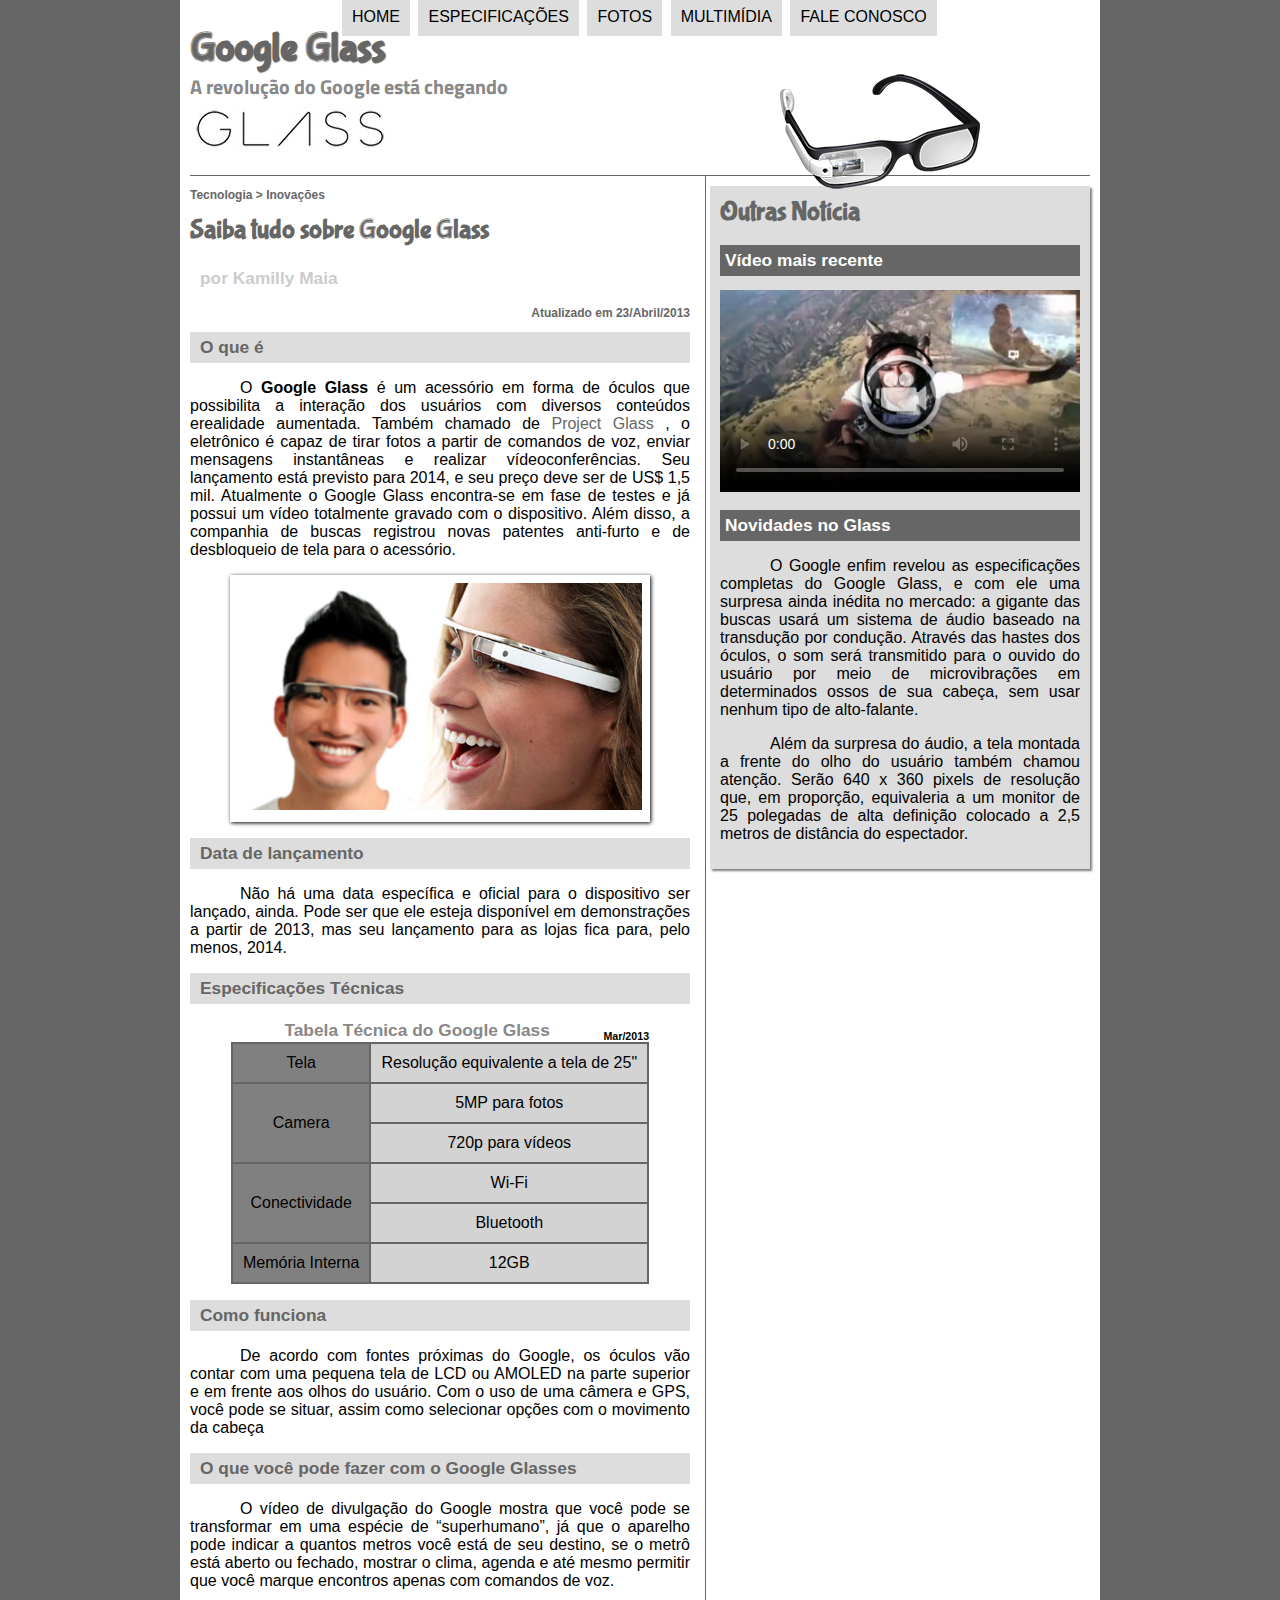
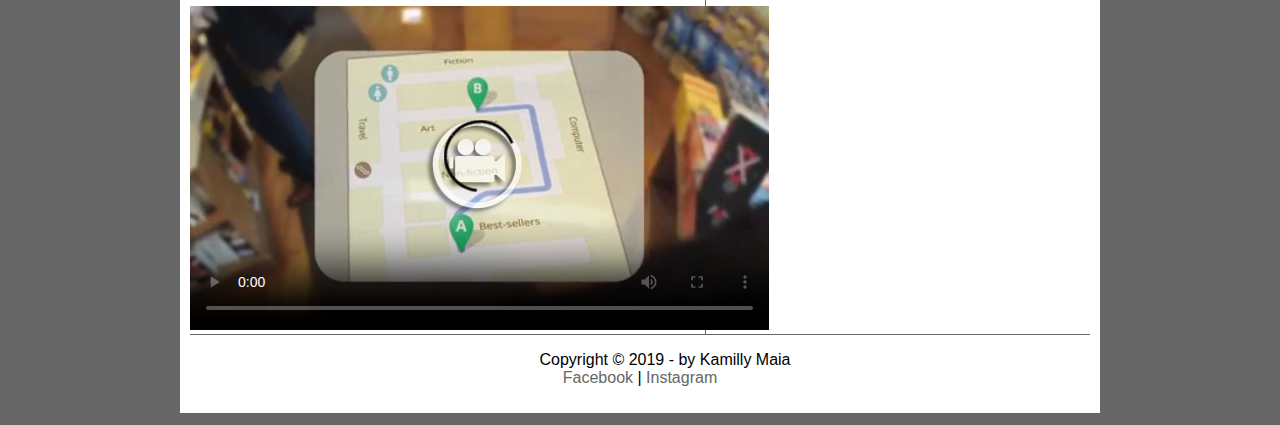
==== projeto-glass-html5/index.html @ 26839aaf "Enviando site" ====
<!DOCTYPE html>
<html>
    <head>
        <meta charset="utf-8">
        <title>Tudo sobre Google Glass</title>
        <link rel="stylesheet" href="_css/estilo.css">
    </head>
    <script src="_javascript/funcoes.js"></script>
    <body>
        <div id="interface">
        <header id="cabecalho">
                <hgroup>
                    <h1>Google Glass</h1>
                    <h2>A revolução do Google está chegando</h2>
                </hgroup>

                <img id="icone" src="_imagens/glass-oculos-preto-peq.png"> 
    <!--Menu-->
 <nav id="menu">
    <h1>Menu Principal</h1> 
    <ul>
        <li onmouseover="mudaFoto('_imagens/home.png')" onmouseout="mudaFoto('_imagens/glass-oculos-preto-peq.png')"><a href="index.html">Home</a></li>
        <li onmouseover="mudaFoto('_imagens/especificacoes.png')" onmouseout="mudaFoto('_imagens/glass-oculos-preto-peq.png')"><a href="specs.html">Especificações</a></li>
        <li onmouseover="mudaFoto('_imagens/fotos.png')" onmouseout="mudaFoto('_imagens/glass-oculos-preto-peq.png')"><a href="fotos.html">Fotos</a></li>
        <li onmouseover="mudaFoto('_imagens/multimidia.png')" onmouseout="mudaFoto('_imagens/glass-oculos-preto-peq.png')"><a href="multimidia.html">Multimídia</a></li>
        <li onmouseover="mudaFoto('_imagens/contato.png')" onmouseout="mudaFoto('_imagens/glass-oculos-preto-peq.png')"><a href="fale-conosco.html">Fale conosco</a></li>

    </ul>
</nav>

        </header>
            <!--sematica inicio-->
<section id="corpo">
        <article id="noticia-principal">
                <header id="cabecalho-artigo">
            <hgroup>
                <h3>Tecnologia > Inovações</h3>
                <h1>Saiba tudo sobre Google Glass</h1>
                <h2>por Kamilly Maia</h2>
                <h3 class="direita" >Atualizado em 23/Abril/2013</h3>
            </hgroup>
                </header>
            <h2>O que é</h2>
            <p>
             O
            <b>Google Glass</b>
             é um acessório em forma de óculos que possibilita a interação dos usuários com diversos conteúdos erealidade aumentada. Também chamado de
            <a href="http://glass.google.com" target="_blank">Project Glass</a>
            , o eletrônico é capaz de tirar fotos a partir de comandos de voz, enviar mensagens instantâneas e realizar vídeo&shy;con&shy;fe&shy;rên&shy;cias. Seu lançamento está previsto para 2014, e seu preço deve ser de US$ 1,5 mil. Atualmente o Google Glass encontra-se em fase de testes e já possui um vídeo totalmente gravado com o dispositivo. Além disso, a companhia de buscas registrou novas patentes anti-furto e de desbloqueio de tela para o acessório.
            </p>

            <!-- Imgaens -->
            <figure class="foto-legenda">
                <img src="_imagens/glass-quadro-homem-mulher.jpg">
                <figcaption>
                    <h3>Google Glass</h3>
                    <p>Uma nova maneira de ver o mundo</p>
                </figcaption>
            </figure>
            <h2>Data de lançamento</h2>
            <p>
            Não há uma data específica e oficial para o dispositivo ser lançado, ainda. Pode ser que ele esteja disponível em demonstrações a partir de 2013, mas seu lançamento para as lojas fica para, pelo menos, 2014.
            </p>

            <h2>Especificações Técnicas</h2>
        <p>
            <!--tabela-->
            <table id="tabelaspec" >
                <caption>Tabela Técnica do Google Glass <span>Mar/2013</span></caption>

                <tr><td class="ce">Tela</td>                      <td class="cd">Resolução equivalente a tela de 25"</td></tr>
                <tr><td rowspan="2" class="ce">Camera</td>        <td class="cd">5MP para fotos</td></tr>
                <tr>                                              <td class="cd">720p para vídeos</td></tr>
                <tr><td rowspan="2" class="ce">Conectividade</td> <td class="cd">Wi-Fi</td></tr>
                <tr>                                              <td class="cd">Bluetooth</td></tr>
                <tr><td class="ce">Memória Interna</td>           <td class="cd">12GB</td></tr>
            </table>
        </p>

            <h2>Como funciona</h2>
            <p>
                De acordo com fontes próximas do Google, os óculos vão contar com uma pequena tela de LCD ou AMOLED na parte superior e em frente aos olhos do usuário. Com o uso de uma câmera e GPS, você pode se situar, assim como selecionar opções com o movimento da cabeça
            </p>
            <h2>
                O que você pode fazer com o Google Glasses
            </h2>
            <p>
            O vídeo de divulgação do Google mostra que você pode se transformar em uma espécie de “super&shy;humano”, já que o aparelho pode indicar a quantos metros você está de seu destino, se o metrô está aberto ou fechado, mostrar o clima, agenda e até mesmo permitir que você marque encontros apenas com comandos de voz.
            </p>
<!--formatação do video-->
            <video id="filme" controls="controls" poster="_imagens/video-mini01.jpg">
                <source src="_media/one-day.mp4" type="video/mp4">
                <source src="_media/one-day.oggtheora.ogv" type="video/ogg">
                Desculpe,mas não foi possível carrega o vídeo.
            </video>

        </article>
</section>
            <!--semantica-->
<aside id="lateral">
           <h1>Outras Notícia</h1> 
           <h2>Vídeo mais recente</h2>
<!--formatação do video-->
           <video id="filme" controls="controls" poster="_imagens/video-mini02.jpg">
            <source src="_media/how-it-feels.mp4" type="video/mp4">
            <source src="_media/how-it-feels.oggtheora.ogv" type="video/ogg">
            Desculpe,mas não foi possível carrega o vídeo.
        </video>

            <h2>Novidades no Glass</h2>
            <p>O Google enfim revelou as especificações completas do Google Glass, e com ele uma surpresa ainda inédita no mercado: a gigante das buscas usará um sistema de áudio baseado na transdução por condução. Através das hastes dos óculos, o som será transmitido para o ouvido do usuário por meio de microvibrações em determinados ossos de sua cabeça, sem usar nenhum tipo de alto-falante.</p>

            <p>Além da surpresa do áudio, a tela montada a frente do olho do usuário também chamou atenção. Serão 640 x 360 pixels de resolução que, em proporção, equivaleria a um monitor de 25 polegadas de alta definição colocado a 2,5 metros de distância do espectador.</p>
</aside>
<footer id="rodape">
           <p>Copyright &copy; 2019 - by Kamilly Maia <br/>
<a href="https://www.facebook.com/kamilly.maia.7798574?ref=bookmarks" target="_blank">Facebook</a> | <a href="https://www.instagram.com/kamilly_22/?hl=pt-br" target="_blank">Instagram</a></p>
</footer>
        </div>
    </body>
</html>
---- projeto-glass-html5/_css/estilo.css ----
@charset "UTF-8";
@import url('https://fonts.googleapis.com/css?family=Titillium+Web');

@font-face {
	font-family: 'FonteLogo';
	src        : url(../_fonts/bubblegum-sans-regular.otf);
}
body {
	font-family	: Arial, sans-serif;
	background	: #666;
	color rgba(0, 0, 0, .1);

}

/*formatação da interface*/
div#interface {
	width           : 900px;
	background-color: #ffffff;
	margin          : -20px auto 0px auto;
	box-shadow      : 0px 0px 10px black);
	padding         : 10px;
}

/*fim da formatação da interface*/
p {
	text-align : justify;
	text-indent: 50px;
}
a {
	color: #666;
	text-decoration: none;
}
a:hover {
	text-decoration: underline;
}

/*forma... do cabecalho*/
header#cabecalho img#icone {
	position: absolute;
	left    : 780px;
	top     : 70px;
}
header#cabecalho {
	border-bottom: 1px #666 solid;
	height       : 150px;
	background   : url("../_imagens/glass-logo-peq.jpg") no-repeat 0px 80px;
}
header#cabecalho h1 {
	font-family  : 'FonteLogo', sans-serif;
	font-size    : 30pt;
	color        : #666;
	text-shadow  : 1px 1px 1px rgba(0, 0, 0, .6);
	padding      : 0px;
	margin-bottom: 0px;
}
header#cabecalho h2 {
	font-family: 'Titillium Web', sans-serif;
	font-size  : 15pt;
	color      : #888;
	padding    : 0px;
	margin-top : 0px;
}

/* Formatação de imagens co0m legendas */
figure.foto-legenda {
	position  : relative;
	border    : 8px solid white;
	box-shadow: 1px 1px 4px black;
}
figure.foto-legenda img {
	width : 100%;
	height: 100%;
}
figure.foto-legenda figcaption {
	opacity         : 0;
	position        : absolute;
	top             : 0px;
	background-color: rgba(0, 0, 0, .4);
	color           : white;
	width           : 100%;
	height          : 100%;
	padding         : 10px;
	box-sizing      : border-box;
	transition      : opacity 1s;
}
figure.foto-legenda:hover figcaption {
	opacity: 1;
}
/*fim da forma... de imagens*/

/*formatação do menu*/
nav#menu {
	display: block;
}
nav#menu ul {
	list-style    : none;
	text-transform: uppercase;
	position      : absolute;
	top           : -20px;
	left          : 300px;
}
nav#menu li {
	display           : inline-block;
	background-color  : #ddd;
	padding           : 10px;
	margin            : 2px;
	-webkit-transition: background-color 1s;
	-moz-transition   : background-color 1s;
	-ms-transition    : background-color 1s;
	-o-transition     : background-color 1s;
	transition        : background-color 1s;
}
nav#menu li:hover {
	background-color: #707070;
}
nav#menu h1 {
	display: none;
}
nav#menu a {
	color          : black;
	text-decoration: none;
}
nav#menu a:hover {
	color: #ddd
}

/*semantica*/
section#corpo {
	display      : block;
	width        : 500px;
	float        : left;
	border-right : 1px solid #666;
	padding-right: 15px;
}
article#noticia-principal h2 {
	font-size : 13pt;
	color     : #666;
	background: #ddd;
	padding   : 5px 0px 5px 10px;
	margin    : 10px 0px 10px 0px;
}
header#cabecalho-artigo h1 {
	font-family  : 'FonteLogo', sans-serif;
	font-size	 : 20pt;
	color	     : #666;
	margin-top: 0px
}
header#cabecalho-artigo h2 {
	font-size		: 13pt;
	color			: #ccc;
	background-color: #fff;
	margin			: 0px;
}
	
header#cabecalho-artigo h3 {
	font-size	: 12px;
	color		: #666;
}
.direita {
	text-align	: right;
}

table#tabelaspec {
	border			: 1px solid #666;
	border-spacing	: 0px; 
	margin-left		: auto;
	margin-right	: auto;
}
table#tabelaspec td {
	border			: 1px solid #666;
	padding			: 10px;
	text-align		: center;
	vertical-align	: middle;
}
table#tabelaspec td.ce {
	color			: black;
	background-color: gray;

}
table#tabelaspec td.cd {
	background-color: lightgray;
}
table#tabelaspec caption {
	color		: #888;
	font-size	: 13pt;
	font-weight	: bolder;
}
table#tabelaspec caption span {
	display		: block;
	float		: right;
	color		: black;
	font-size	: 8pt;
	margin-top	: 10px;
}
aside#lateral {
	display			: block;
	width  			: 360px;
	float  			: right;
	background-color: #ddd;
	padding			: 10px;
	margin-top		: 10px; 
	box-shadow		: 2px 2px 2px rgba(0, 0, 0, .5);
}
/* formatação do video em css*/
aside#lateral video#filme {
	width: 360px;
}

aside#lateral h1 {
	font-family	: 'FonteLogo', sans-serif;
	font-size	: 20pt;
	color		: #666;
	margin-top	: 0px;
}
aside#lateral h2 {
	background-color: #666;
	font-size		: 13pt;
	color			: #fff;
	padding			: 5px;
}

footer#rodape {
	clear     : both;
	border-top: 1px solid #666;
}
footer#rodape p {
	text-align: center;
}
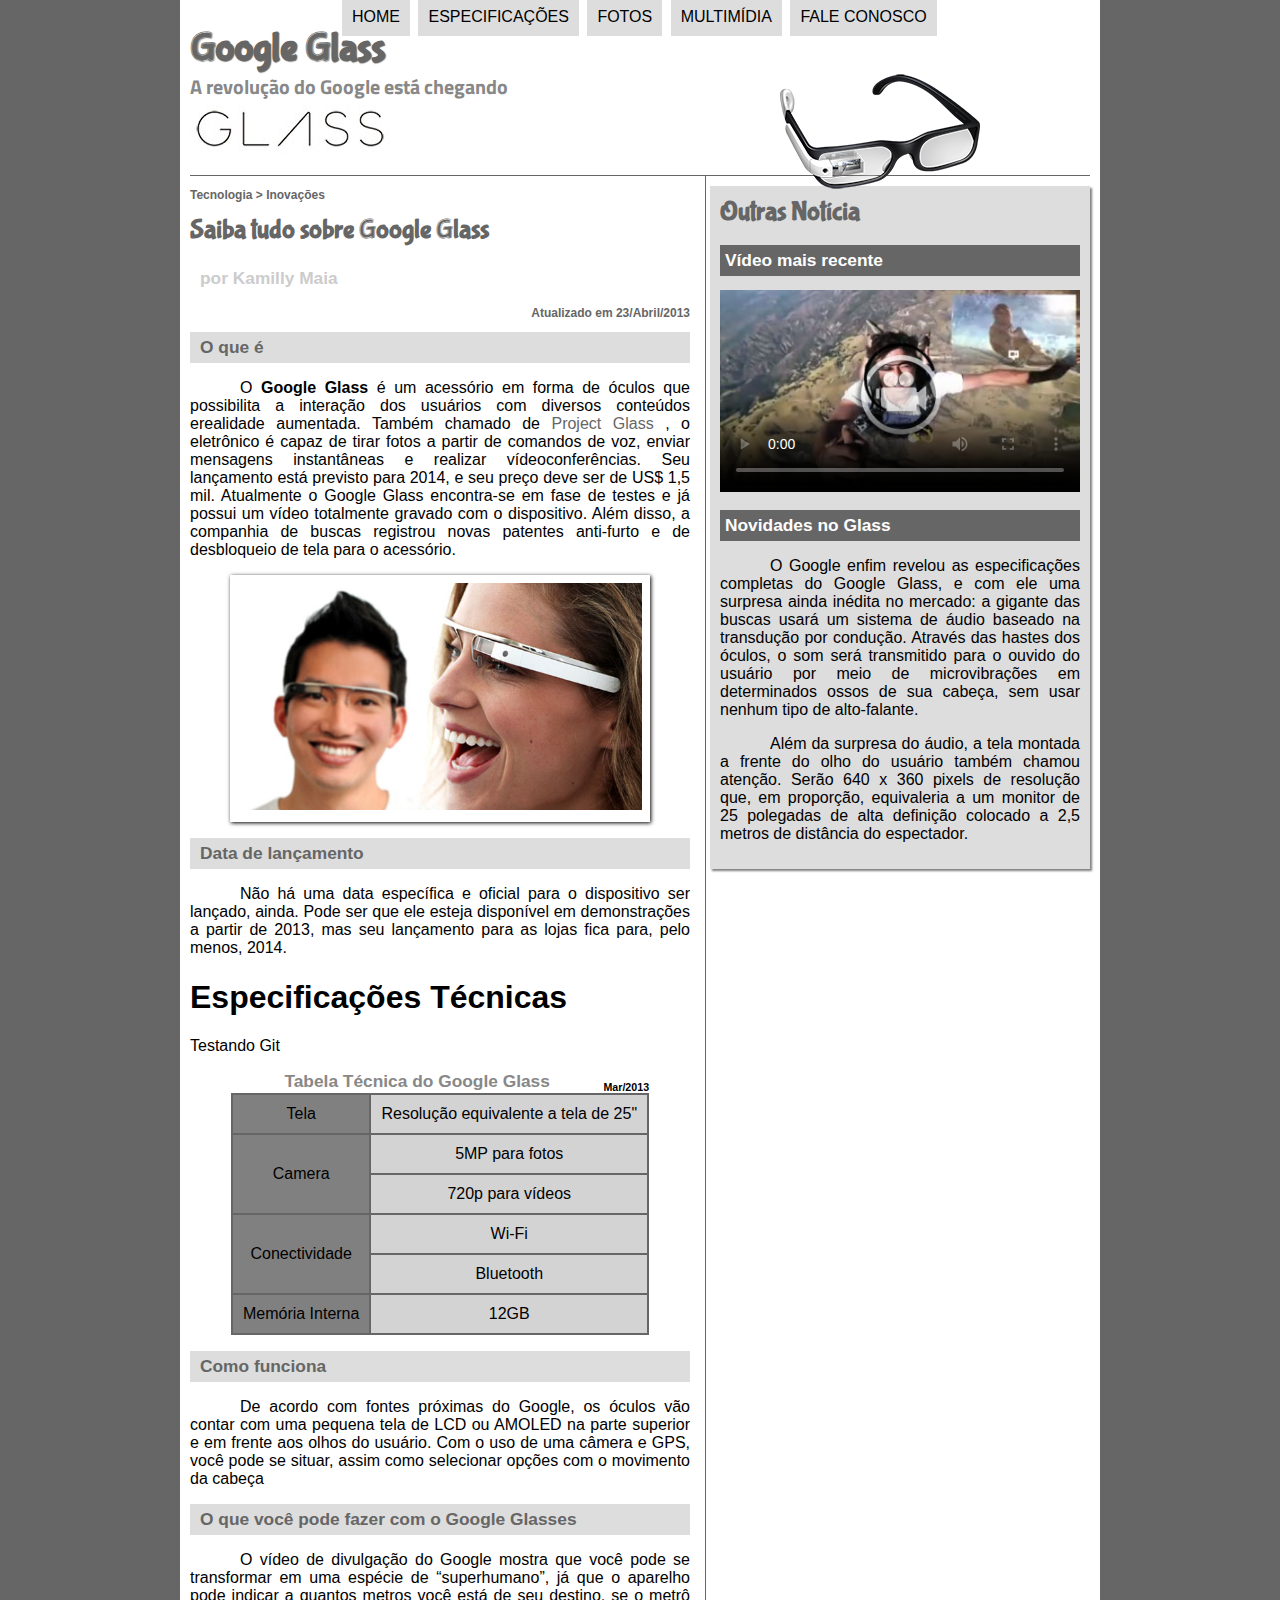
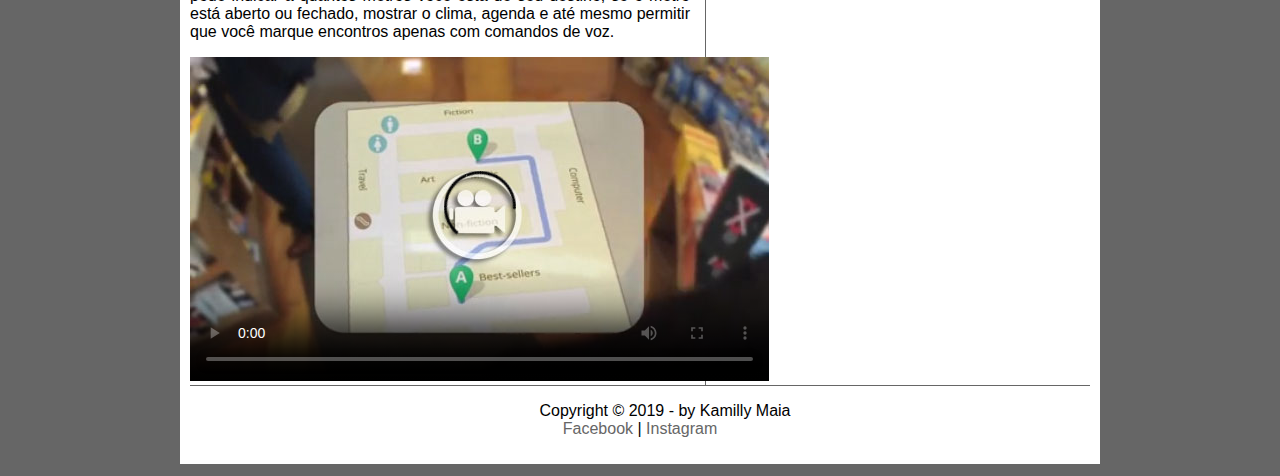
==== commit 5f40c7ce: "alterando h2 para h1" ====
--- a/projeto-glass-html5/index.html
+++ b/projeto-glass-html5/index.html
@@ -62,7 +62,8 @@
             Não há uma data específica e oficial para o dispositivo ser lançado, ainda. Pode ser que ele esteja disponível em demonstrações a partir de 2013, mas seu lançamento para as lojas fica para, pelo menos, 2014.
             </p>
 
-            <h2>Especificações Técnicas</h2>
+            <h1>Especificações Técnicas</h1>
+            <span>Testando Git</span>
         <p>
             <!--tabela-->
             <table id="tabelaspec" >
